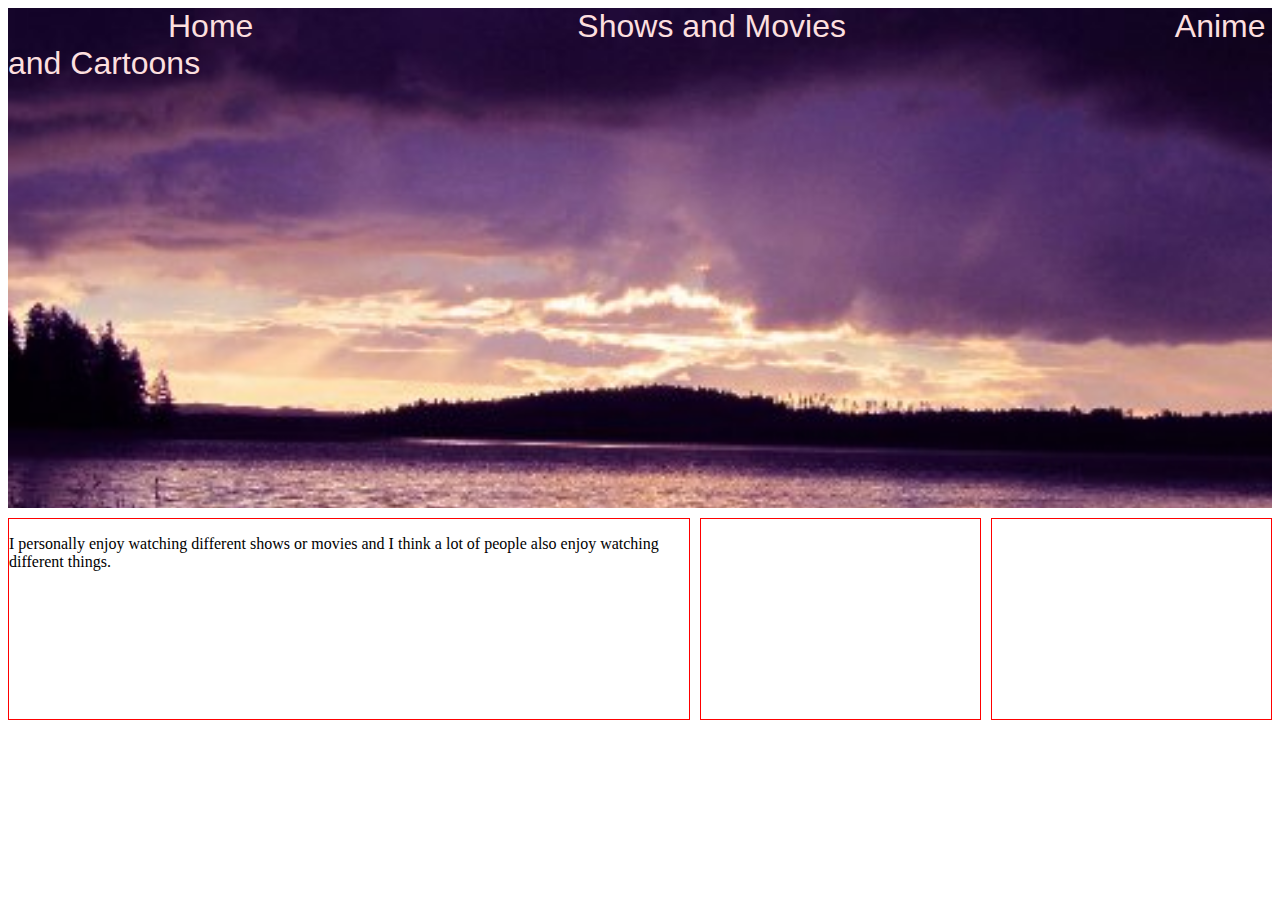
==== SVYclass6-PersonalWebsite/index.html @ e857b80b "Add files via upload" ====
<!DOCTYPE html>
<html lang="en">
<head>
    <meta charset="UTF-8">
    <meta http-equiv="X-UA-Compatible" content="IE=edge">
    <meta name="viewport" content="width=device-width, initial-scale=1.0">
    <title>Document</title>
    <link href  = "styles.css" rel = "stylesheet">
</head>
<body>
    <div class = "container">
        <header>
            <nav>
                <a class = bar href="index.html">Home</a>
                <a href="index2.html"> Shows and Movies </a>
                <a href="index3.html"> Anime and Cartoons </a>
    
            </nav>
    
        </header>

        <section class = "sectionA">
            
            <p>I personally enjoy watching different shows or movies and I think a lot of people also enjoy watching different things.</p>
    
        </section>
        <section class = "sectionB">
            <img>
            <p></p>
            
        </section>
        <section class = "sectionC">
            <img>
            <p></p>
        </section>
    
    
        <footer></footer>


    </div>


    <script>


    </script>


</body>
</html>
---- SVYclass6-PersonalWebsite/styles.css ----
header{

    background-image: url(background.jpg);
    height: 500px;
    width: 100%;
    background-repeat: no-repeat;
    background-size: 100%;
    background-position-y: 0px;
    grid-area: header;
}



section{
    border: 1px solid red;
    display: inline-block;
    height: 200px;


}
.sectionA{
    grid-area: a;
}
.sectionB{
    grid-area: b;
}
.sectionC{
    grid-area: c;
}
footer{ 
    grid-area: footer;

}
.container{
    display: grid;
    grid-template-areas: 
    "header header header"
    "a b c"
    "footer footer footer"
    ;
    
    grid-gap:10px;
}
a:hover{
    background-color: rgb(65, 62, 56);
}
a{
    
    text-decoration: none;
    font-size: xx-large;
    text-align: center;
    font-family: Verdana, Geneva, Tahoma, sans-serif;
    color: rgb(252, 223, 223);
    padding-left : 160px;
    padding-right: 160px;
    /* padding-bottom: -200px; */
    
    
}
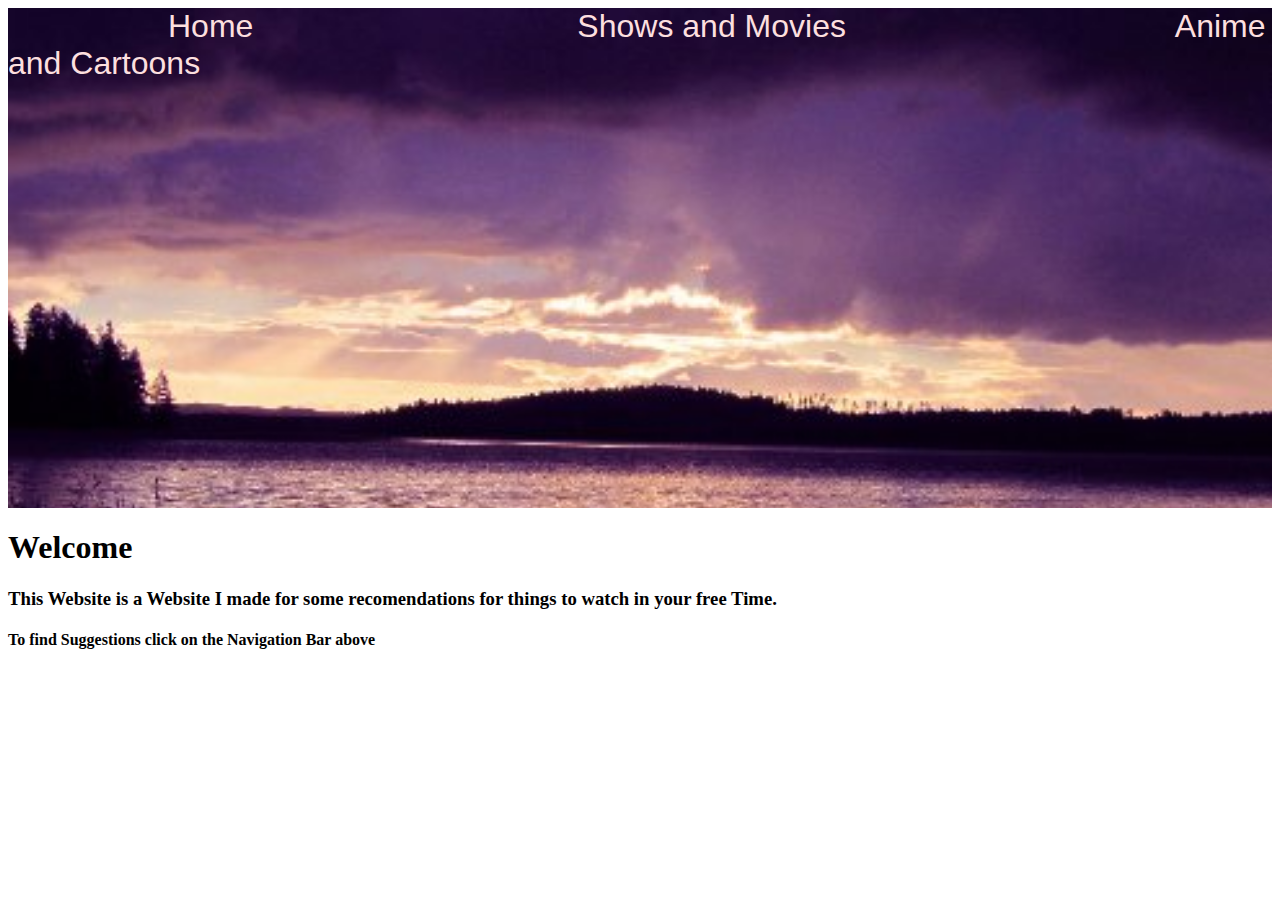
==== commit 3d2f120b: "Add files via upload" ====
--- a/SVYclass6-PersonalWebsite/index.html
+++ b/SVYclass6-PersonalWebsite/index.html
@@ -5,43 +5,33 @@
     <meta http-equiv="X-UA-Compatible" content="IE=edge">
     <meta name="viewport" content="width=device-width, initial-scale=1.0">
     <title>Document</title>
-    <link href  = "styles.css" rel = "stylesheet">
+    <link href  = "styles1.css" rel = "stylesheet">
 </head>
 <body>
-    <div class = "container">
-        <header>
-            <nav>
-                <a class = bar href="index.html">Home</a>
-                <a href="index2.html"> Shows and Movies </a>
-                <a href="index3.html"> Anime and Cartoons </a>
+    <header>
+        <nav>
+            <a class = bar href="index.html">Home</a>
+            <a href="index2.html"> Shows and Movies </a>
+            <a href="index3.html"> Anime and Cartoons </a>
+
+        </nav>
+
+    </header>
     
-            </nav>
-    
-        </header>
-
-        <section class = "sectionA">
-            
-            <p>I personally enjoy watching different shows or movies and I think a lot of people also enjoy watching different things.</p>
-    
-        </section>
-        <section class = "sectionB">
-            <img>
-            <p></p>
-            
-        </section>
-        <section class = "sectionC">
-            <img>
-            <p></p>
-        </section>
-    
-    
-        <footer></footer>
-
-
-    </div>
+    <h1> Welcome</h1>
+    <b></b>
+    <h3>
+        This Website is a Website I made for some recomendations for things to watch in your free Time.
+    </h3>
+    <h4>To find Suggestions click on the Navigation Bar above</h2>
 
 
     <script>
+         function setCar(){
+            document.getElementById("current").src = document.getElementById("colors").value;
+        }
+
+        document.getElementById("colors").addEventListener("click", setCar);
 
 
     </script>
--- a/SVYclass6-PersonalWebsite/styles1.css
+++ b/SVYclass6-PersonalWebsite/styles1.css
@@ -0,0 +1,60 @@
+header{
+
+    background-image: url(background.jpg);
+    height: 500px;
+    width: 100%;
+    background-repeat: no-repeat;
+    background-size: 100%;
+    background-position-y: 0px;
+    grid-area: header;
+}
+
+
+
+section{
+    border: 1px solid red;
+    display: inline-block;
+    height: 200px;
+    padding: 10px;
+
+
+}
+.sectionA{
+    grid-area: a;
+}
+.sectionB{
+    grid-area: b;
+}
+.sectionC{
+    grid-area: c;
+}
+footer{ 
+    grid-area: footer;
+
+}
+.container{
+    display: grid;
+    grid-template-areas: 
+    "header header header"
+    "a b c"
+    "footer footer footer"
+    ;
+    
+    grid-gap:10px;
+}
+a:hover{
+    background-color: rgb(65, 62, 56);
+}
+a{
+    
+    text-decoration: none;
+    font-size: xx-large;
+    text-align: center;
+    font-family: Verdana, Geneva, Tahoma, sans-serif;
+    color: rgb(252, 223, 223);
+    padding-left : 160px;
+    padding-right: 160px;
+    /* padding-bottom: -200px; */
+    
+    
+}
